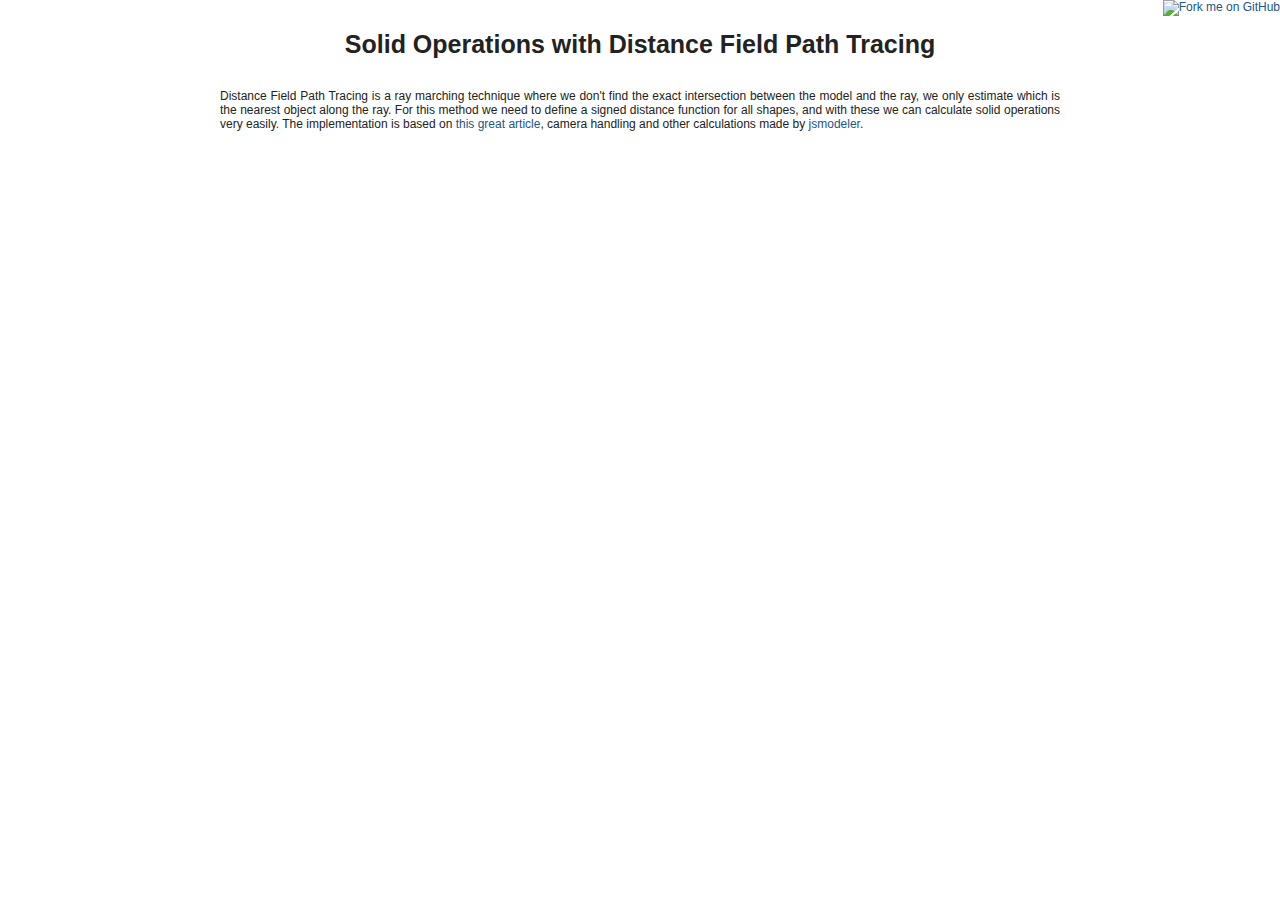
==== index.html @ 89cecfc8 "Some UI improvements." ====
<!DOCTYPE HTML PUBLIC "-//W3C//DTD HTML 4.01//EN"
	 "http://www.w3.org/TR/html4/strict.dtd">

<html>

<head>

	<meta http-equiv="content-type" content="text/html;charset=utf-8">
	<link rel="stylesheet" type="text/css" href="include/distancefield.css">
	<script type="text/javascript" src="include/jsmodeler.js"></script>
	<script type="text/javascript" src="include/gputracer.js"></script>
	<script type="text/javascript" src="include/distancefield.js"></script>
	<title>Solid Operations with Distance Field Path Tracing</title>
	
	<script id="fragmentshader" type="x-shader/fragment">
		precision highp float;

		varying vec2 vVertexPosition;
		uniform float uSize;

		#define EPS 0.000005
		#define BIGEPS 0.005
		#define PI 3.1415926535897932384626433832795
		#define INF 10e10

		uniform sampler2D uOriginalTextureSampler;
		uniform vec3 uCameraData[3];
		uniform vec3 uLightPosition;
		uniform float uLightRadius;
		uniform float uIteration;
		uniform float uShapeData1[6];
		uniform float uShapeData2[6];
		uniform int uPreview;

		struct Camera
		{
			vec3 eye;
			vec3 center;
			vec3 up;
		};

		struct Ray
		{
			vec3 origin;
			vec3 direction;
			float length;
		};

		struct Intersection
		{
			vec3 position;
			float distance;
			vec3 color;
			bool fog;
		};

		struct Estimation
		{
			float distance;
			vec3 color;
			bool fog;
		};
		
		float Random (vec2 seed)
		{
			vec2 theSeed = seed + vec2 (uIteration, -uIteration);
			return fract (sin (dot (theSeed, vec2 (12.9898,78.233))) * 43758.5453);
		}

		vec3 Shading (in vec3 shadedPoint, in vec3 shadedPointNormal, in vec3 lightPosition, in vec3 materialDiffuseColor)
		{
			float lightDiffuseIntensity = 1.0;
			vec3 lightDirection = normalize (lightPosition - shadedPoint);
			float diffuseCoeff = max (dot (lightDirection, shadedPointNormal), 0.0);
			vec3 diffuseColor = materialDiffuseColor * lightDiffuseIntensity;
			return diffuseColor * diffuseCoeff;
		}

		float PointBoxDistance (vec3 point, vec3 origin, vec3 size)
		{
			vec3 offseted = point - origin;
			vec3 d = abs (offseted) - size;
			return min (max (d.x, max (d.y, d.z)), 0.0) + length (max (d, 0.0));
		}

		float PointSphereDistance (in vec3 point, in vec3 origin, in float radius)
		{
			vec3 offseted = point - origin;
			return length (offseted) - radius;
		}

		float PointCylinderDistance (in vec3 point, in vec3 origin, in float radius, in float height)
		{
			vec3 offseted = point - origin;
			float distance = length (offseted.xy) - radius;
			distance = max (distance, -offseted.z - height);
			distance = max (distance, offseted.z - height);
			return distance;
		}
	
		float PointTorusDistance (in vec3 point, in vec3 origin, float outerRadius, float innerRadius)
		{
			vec3 offseted = point - origin;
			return length (vec2 (length (offseted.xy) - outerRadius, offseted.z)) - innerRadius;
		}
	
		Estimation DistanceEstimation (in vec3 point)
		{
			float planeDistance = point.z + 0.0;
			float shape1Distance = INF;
			float shape2Distance = INF;
			#if SHAPETYPE1 == 1
				shape1Distance = PointSphereDistance (point, vec3 (uShapeData1[0], uShapeData1[1], uShapeData1[2]), uShapeData1[3]);
			#elif SHAPETYPE1 == 2
				shape1Distance = PointBoxDistance (point, vec3 (uShapeData1[0], uShapeData1[1], uShapeData1[2]), vec3 (uShapeData1[3], uShapeData1[4], uShapeData1[5]));
			#elif SHAPETYPE1 == 3
				shape1Distance = PointCylinderDistance (point, vec3 (uShapeData1[0], uShapeData1[1], uShapeData1[2]), uShapeData1[3], uShapeData1[4]);
			#elif SHAPETYPE1 == 4
				shape1Distance = PointTorusDistance (point, vec3 (uShapeData1[0], uShapeData1[1], uShapeData1[2]), uShapeData1[3], uShapeData1[4]);
			#endif
			#if SHAPETYPE2 == 1
				shape2Distance = PointSphereDistance (point, vec3 (uShapeData2[0], uShapeData2[1], uShapeData2[2]), uShapeData2[3]);
			#elif SHAPETYPE2 == 2
				shape2Distance = PointBoxDistance (point, vec3 (uShapeData2[0], uShapeData2[1], uShapeData2[2]), vec3 (uShapeData2[3], uShapeData2[4], uShapeData2[5]));
			#elif SHAPETYPE2 == 3
				shape2Distance = PointCylinderDistance (point, vec3 (uShapeData2[0], uShapeData2[1], uShapeData2[2]), uShapeData2[3], uShapeData2[4]);
			#elif SHAPETYPE2 == 4
				shape2Distance = PointTorusDistance (point, vec3 (uShapeData2[0], uShapeData2[1], uShapeData2[2]), uShapeData2[3], uShapeData2[4]);
			#endif
			
			float operationDistance = INF;
			#if OPERATION == 1
				operationDistance = min (shape1Distance, shape2Distance);
			#elif OPERATION == 2
				operationDistance = max (shape1Distance, -shape2Distance);
				shape1Distance *= -1.0;
			#elif OPERATION == 3
				operationDistance = max (shape1Distance, shape2Distance);
			#endif
			
			Estimation result;
			result.distance = min (planeDistance, operationDistance);
			result.fog = false;
			if (planeDistance < operationDistance) {
				result.color = vec3 (0.4, 0.4, 0.4);
				result.fog = true;
			} else {
				if (shape1Distance < shape2Distance) {
					result.color = vec3 (0.8, 0.0, 0.0);
				} else {
					result.color = vec3 (0.0, 0.8, 0.0);
				}
			}
			return result;
		}

		vec3 CalculateNormal (in vec3 point)
		{
			vec3 xDir = vec3 (EPS, 0.0, 0.0);
			vec3 yDir = vec3 (0.0, EPS, 0.0);
			vec3 zDir = vec3 (0.0, 0.0, EPS);
			vec3 normal = vec3 (
				DistanceEstimation (point + xDir).distance - DistanceEstimation (point - xDir).distance,
				DistanceEstimation (point + yDir).distance - DistanceEstimation (point - yDir).distance,
				DistanceEstimation (point + zDir).distance - DistanceEstimation (point - zDir).distance
			);
			return normalize (normal);
		}

		Intersection RayModelIntersection (in Ray ray)
		{
			Intersection result;
			result.distance = INF;
			const int maxSteps = 150;
			const float maxDistance = 50.0;
			
			vec3 shadedColor = vec3 (0.0, 0.0, 0.0);
			float distance = 0.0;
			for (int i = 0; i <= maxSteps; i++) {
				vec3 currentPoint = ray.origin + ray.direction * distance;
				Estimation estimation = DistanceEstimation (currentPoint);
				distance += estimation.distance;
				result.position = currentPoint;
				result.distance = distance;
				result.color = estimation.color;
				result.fog = estimation.fog;
				if (estimation.distance < EPS || distance > maxDistance) {
					break;
				}

			}
			if (distance > maxDistance) {
				result.distance = INF;
			}
			return result;
		}

		vec3 GetReflectedDirection (in vec3 direction, in vec3 normal)
		{
			float dotProduct = dot (normal, direction);
			vec3 reflected = direction - normal * 2.0 * dotProduct;
			return normalize (reflected);
		}

		vec3 RandomDirOnSphere (in vec2 seed)
		{
			vec2 random = vec2 (Random (seed), Random (seed * 2.0)) * 6.283;
			vec3 randomDir = vec3 (sin (random.x) * vec2 (sin (random.y), cos (random.y)), cos (random.x));
			return normalize (randomDir);
		}

		vec3 RandomDirOnHemisphere (in vec3 normal, in vec2 seed)
		{
			vec3 randomDir = RandomDirOnSphere (seed);
			return (dot (randomDir, normal) < 0.0) ? -randomDir : randomDir;
		}

		vec3 TraceRay (in Ray ray, in Camera camera)
		{
			vec3 backgroundColor = vec3 (0.8, 0.8, 0.8);
			
			vec3 shadedColor = vec3 (0.0, 0.0, 0.0);
			vec3 currentColor = vec3 (1.0, 1.0, 1.0);
			Ray currentRay = ray;
			for (int i = 0; i < 3; i++) {
				Intersection intersection = RayModelIntersection (currentRay);
				if (intersection.distance == INF) {
					if (i == 0) {
						shadedColor = backgroundColor;
					}
					break;
				}

				vec3 intersectionNormal = CalculateNormal (intersection.position);
				currentColor *= intersection.color;

				Ray lightRay;
				vec3 randomLightPoint = uLightPosition + RandomDirOnSphere (intersection.position.xy) * uLightRadius;
				vec3 lightRayDirection = normalize (randomLightPoint - intersection.position);
				lightRay.origin = intersection.position + lightRayDirection * BIGEPS;
				lightRay.direction = lightRayDirection;
				lightRay.length = length (randomLightPoint - intersection.position);
				Intersection lightIntersection = RayModelIntersection (lightRay);
				if (lightIntersection.distance == INF) {
					vec3 directLightColor = Shading (intersection.position, intersectionNormal, randomLightPoint, intersection.color);
					shadedColor += currentColor * directLightColor;
					if (i == 0 && intersection.fog) {
						float fog = 1.0 - exp (-intersection.distance * 0.2);
						shadedColor = mix (shadedColor, backgroundColor, fog);
					}
				}

				if (uPreview == 1) {
					break;
				}
				
				vec3 newDirection = RandomDirOnHemisphere (intersectionNormal, intersection.position.xy);
				currentRay.origin = intersection.position + newDirection * BIGEPS;
				currentRay.direction = newDirection;
				currentRay.length = INF;
			}
			return shadedColor;
		}

		Ray GetRay (in vec2 vertexPosition, in Camera camera, in float iteration)
		{
			vec3 eyeCenterDir = normalize (camera.center - camera.eye);
			vec3 horizontalDir = normalize (cross (eyeCenterDir, camera.up));
			vec3 verticalDir = normalize (cross (horizontalDir, eyeCenterDir ));

			float fieldOfView = PI / 3.0; // 60 degree
			float cameraDistance = 1.0 / tan (fieldOfView / 2.0);
			vec3 endPosition = camera.eye + eyeCenterDir * cameraDistance;
			
			float randomX = Random (vVertexPosition);
			float randomY = Random (-vVertexPosition);
			float pixelSize = 2.0 / uSize;
			endPosition = endPosition + horizontalDir * (vertexPosition.x + randomX * pixelSize);
			endPosition = endPosition + verticalDir * (vertexPosition.y + randomY * pixelSize);
			
			Ray result;
			result.origin = camera.eye;
			result.direction = normalize (endPosition - camera.eye);
			result.length = INF;
			return result;
		}

		void main (void)
		{
			Camera camera;
			camera.eye = uCameraData[0];
			camera.center = uCameraData[1];
			camera.up = uCameraData[2];
			
			Ray ray = GetRay (vVertexPosition, camera, uIteration);
			vec3 shadedColor = TraceRay (ray, camera);
			
			vec2 originalPosition = (vVertexPosition + vec2 (1.0, 1.0)) / 2.0;;
			vec3 originalColor = texture2D (uOriginalTextureSampler, originalPosition).xyz;
			float weight = uIteration / (uIteration + 1.0);
			gl_FragColor = vec4 (mix (shadedColor, originalColor, weight), 1.0);
		}
	</script>
	
	<script type="text/javascript">
		window.onload = function () {
			var controlsElem = document.getElementById ('controls');
			var fragmentShaderElem = document.getElementById ('fragmentshader');

			var distanceField = new DistanceField ();
			distanceField.Init (controlsElem, fragmentShaderElem);
		}
	</script>
	
</head>

<body>
	<a href="https://github.com/kovacsv/WebGLPathTrace">
		<img style="position: absolute; top: 0; right: 0; border: 0;" src="https://camo.githubusercontent.com/38ef81f8aca64bb9a64448d0d70f1308ef5341ab/68747470733a2f2f73332e616d617a6f6e6177732e636f6d2f6769746875622f726962626f6e732f666f726b6d655f72696768745f6461726b626c75655f3132313632312e706e67" alt="Fork me on GitHub" data-canonical-src="https://s3.amazonaws.com/github/ribbons/forkme_right_darkblue_121621.png">
	</a>

	<div class="frame">
		<div class="title">Solid Operations with Distance Field Path Tracing</div>
		<div class="text">
			<p>
				Distance Field Path Tracing is a ray marching technique where we don't find the exact intersection between
				the model and the ray, we only estimate which is the nearest object along the ray. For this method we need to
				define a signed distance function for all shapes, and with these we can calculate solid operations very easily.
				The implementation is based on <a href="http://blog.hvidtfeldts.net/index.php/2011/06/distance-estimated-3d-fractals-part-i">this great article</a>,
				camera handling and other calculations made by <a href="https://github.com/kovacsv/JSModeler">jsmodeler</a>.
			</p>
		</div>
		<div class="container">
			<div class="canvas">
				<canvas id="example" width="512" height="512"></canvas>
			</div>
			<div class="controls" id="controls">
			</div>
		</div>
	</div>
</body>

</html>
---- include/distancefield.css ----
html, body
{
	color : #222222;
	background : #ffffff;
	font-size : 12px;
	font-family : Arial, cursive;
}

div.frame
{
	width : 840px;
	margin : 0px auto;
}

div.title
{
	text-align : center;
	font-size : 25px;
	font-weight : bold;
	margin : 30px 0px;
}

div.text
{
	text-align : justify;
	margin : 30px 0px;
}

div.container
{
	overflow : auto;
}

div.canvas
{
	float : left;
}

div.controls
{
	margin-left : 20px;
	float : left;
}

div.controltitle
{
	font-weight : bold;
}

div.controldiv
{
	margin : 3px 0px 3px 15px;
	overflow : auto;
}

div.controlsubdiv
{
	margin-bottom : 5px;
	overflow : auto;
}

div.selecttitle
{
	width : 60px;
	float : left;
	padding : 2px 0px;
}

div.selectitem
{
	color : #222222;
	background : transparent;
	padding : 2px 5px;
	float : left;
	border : 1px solid #ffffff;
	cursor : pointer;
}

div.selectitem.selected
{
	color : #222222;
	background : #eeeeee;
	border : 1px solid #cccccc;
}

div.slidertitle
{
	width : 60px;
	float : left;
}

div.slider
{
	color : #000000;
	background : #ffffff;
	border : 1px solid #cccccc;
	width : 220px;
	height : 15px;
	float : left;
}

div.slidercontent
{
	color : #000000;
	background : #eeeeee;
	height : 15px;
}

canvas
{
}

a
{
	color : #225588;
	background : transparent;
	text-decoration : none;
}

a:hover
{
	text-decoration : underline;
}
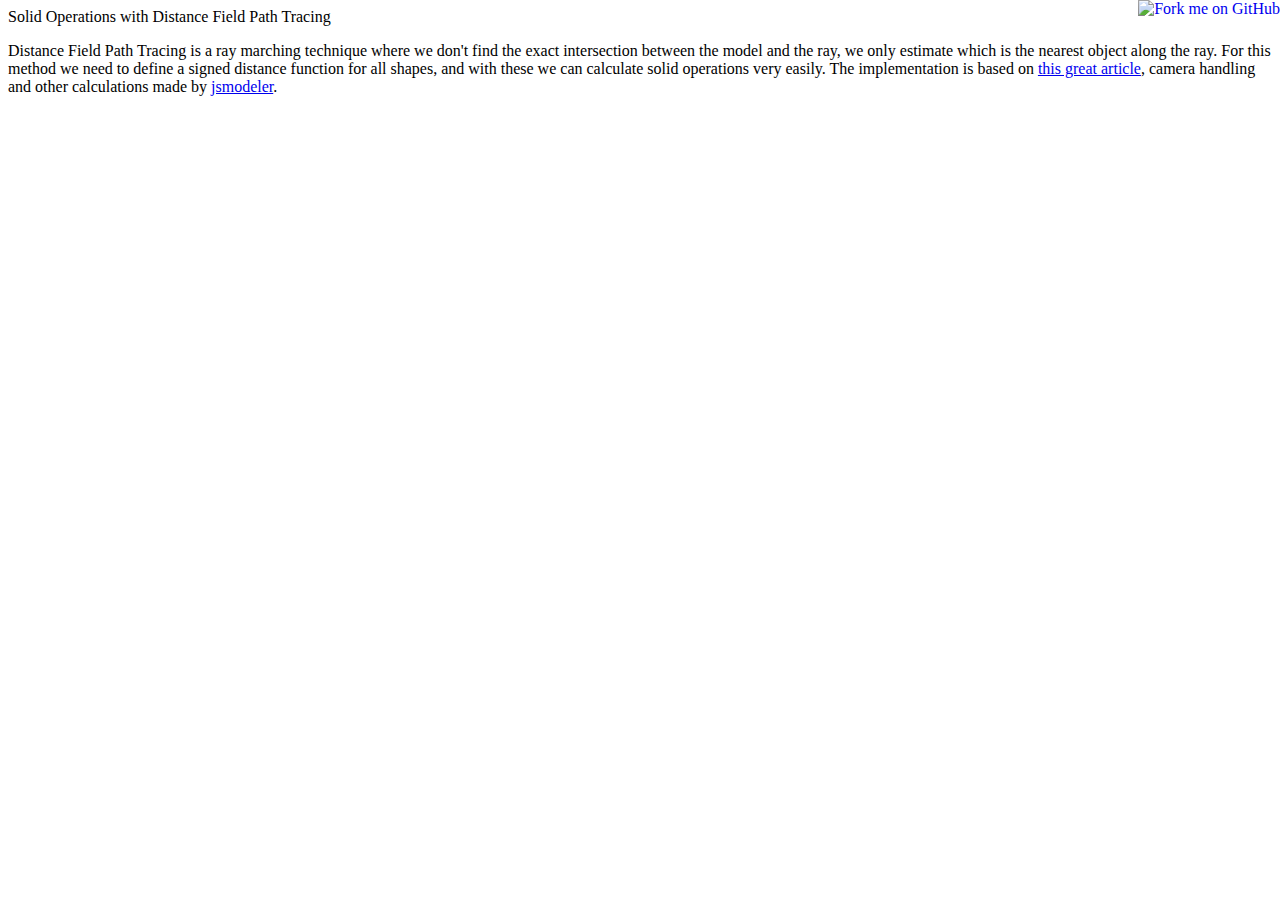
==== commit 8589cecc: "Add user interface to Mandelbulb experiment." ====
--- a/index.html
+++ b/index.html
@@ -6,9 +6,10 @@
 <head>
 
 	<meta http-equiv="content-type" content="text/html;charset=utf-8">
-	<link rel="stylesheet" type="text/css" href="include/distancefield.css">
+	<link rel="stylesheet" type="text/css" href="style/style.css">
 	<script type="text/javascript" src="include/jsmodeler.js"></script>
 	<script type="text/javascript" src="include/gputracer.js"></script>
+	<script type="text/javascript" src="include/userinterface.js"></script>
 	<script type="text/javascript" src="include/distancefield.js"></script>
 	<title>Solid Operations with Distance Field Path Tracing</title>
 	
@@ -304,11 +305,12 @@
 	
 	<script type="text/javascript">
 		window.onload = function () {
+			var canvasElem = document.getElementById ('render');
 			var controlsElem = document.getElementById ('controls');
 			var fragmentShaderElem = document.getElementById ('fragmentshader');
 
 			var distanceField = new DistanceField ();
-			distanceField.Init (controlsElem, fragmentShaderElem);
+			distanceField.Init (canvasElem, controlsElem, fragmentShaderElem);
 		}
 	</script>
 	
@@ -332,7 +334,7 @@
 		</div>
 		<div class="container">
 			<div class="canvas">
-				<canvas id="example" width="512" height="512"></canvas>
+				<canvas id="render" width="512" height="512"></canvas>
 			</div>
 			<div class="controls" id="controls">
 			</div>
